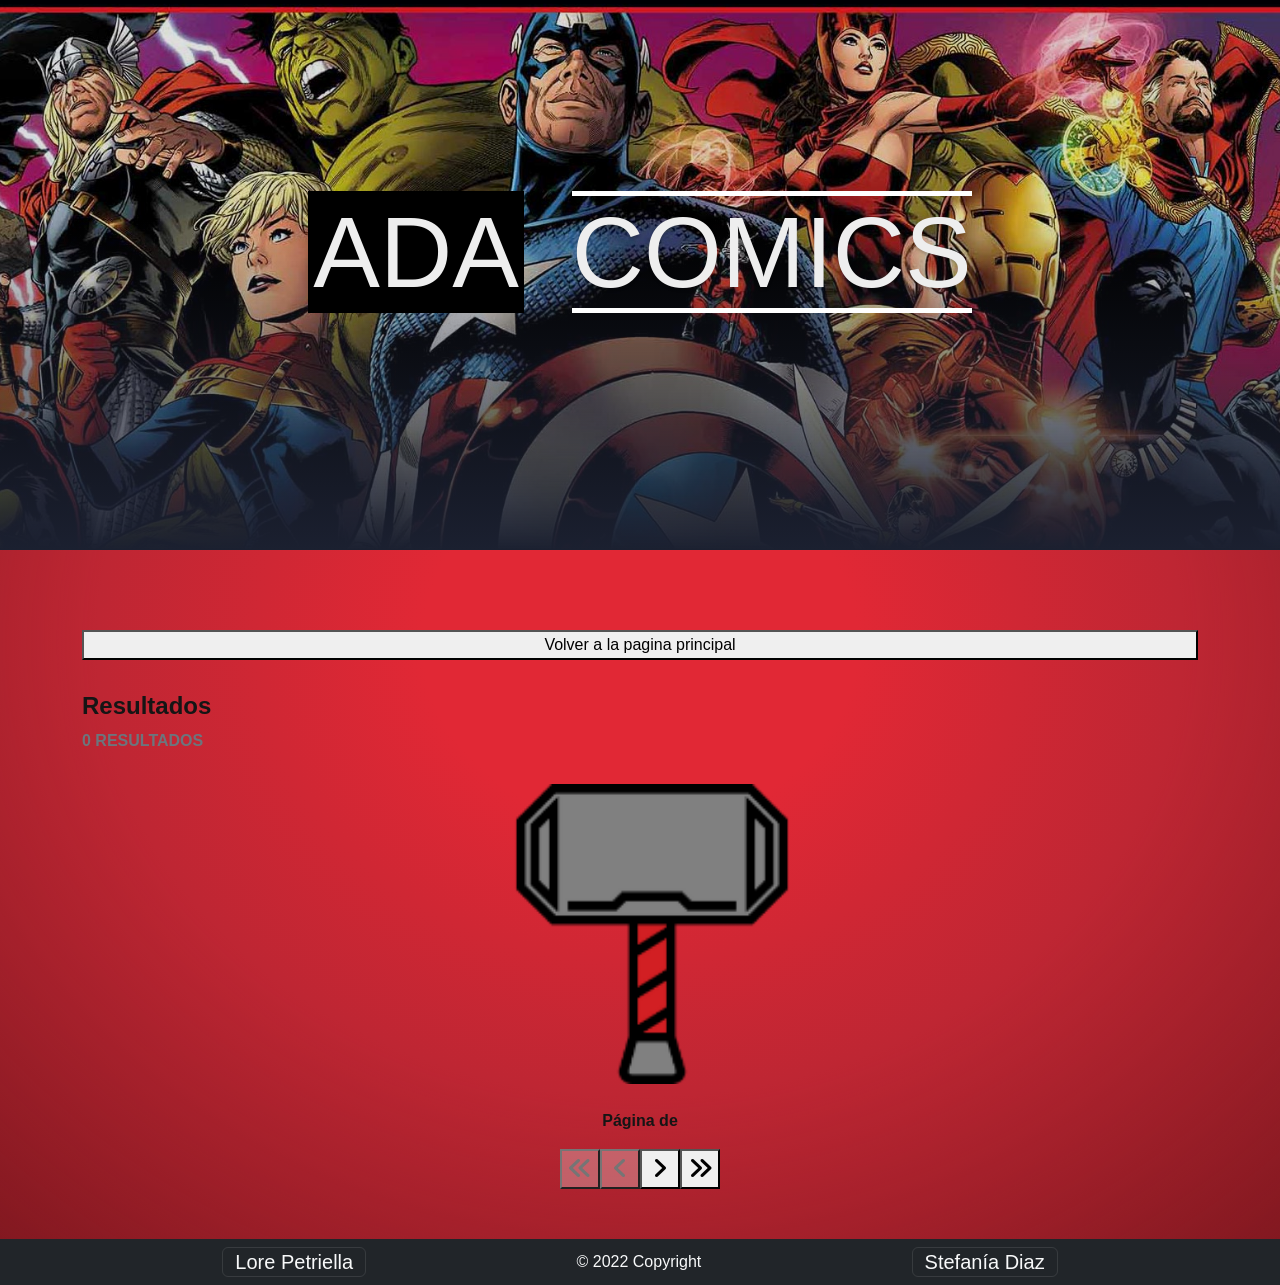
==== views/details.html @ 6af4c845 "Update/Subiendo repo" ====
<!DOCTYPE html>
<html lang="en">
  <head>
    <meta charset="UTF-8" />
    <meta http-equiv="X-UA-Compatible" content="IE=edge" />
    <meta name="viewport" content="width=device-width, initial-scale=1.0" />
    <link
      href="https://cdn.jsdelivr.net/npm/bootstrap@5.2.1/dist/css/bootstrap.min.css"
      rel="stylesheet"
      integrity="sha384-iYQeCzEYFbKjA/T2uDLTpkwGzCiq6soy8tYaI1GyVh/UjpbCx/TYkiZhlZB6+fzT"
      crossorigin="anonymous"
    />
    <link
      rel="stylesheet"
      href="https://cdnjs.cloudflare.com/ajax/libs/font-awesome/6.1.1/css/all.min.css"
      integrity="sha512-KfkfwYDsLkIlwQp6LFnl8zNdLGxu9YAA1QvwINks4PhcElQSvqcyVLLD9aMhXd13uQjoXtEKNosOWaZqXgel0g=="
      crossorigin="anonymous"
      referrerpolicy="no-referrer"
    />
    <link
      rel="icon"
      type="image/png"
      sizes="16x16"
      href="assets/icons/favicon-16x16.png"
    />

    <link rel="stylesheet" href="../css/style.css" />
    <title></title>
  </head>
  <body id="body" class="principal">
    <!-- ******************************************
                       HEADER - BANNER
      ********************************************* -->
    <header class="header">
      <div class="banner">
        <div class="titulo">
          <h1>
            <span class="ada">ADA</span> <span class="comics">COMICS</span>
          </h1>
        </div>
      </div>
    </header>
    <!-- ******************************************
                    SECCIÓN PRINCIPAL
      ********************************************* -->
    <main class="main">
      <div class="container d-flex flex-column justify-content-center">
        <button id="back-btn" style="margin-bottom: 2rem;">
          Volver a la pagina principal
        </button>
        <!-- ******************************************
                    SECCIÓN COMICS
      ********************************************* -->
        <section id="section-comics" class="d-none">
          <img src="" alt="" class="comic-cover" />
          <div class="info-comic">
            <h4 class="fw-bold comic-title"></h4>
            <h5 class="fw-bold">Publicado:</h5>
            <p class="comic-release-date"></p>
            <h5 class="fw-bold">Guionistas:</h5>
            <p class="comic-writers"></p>
            <h5 class="fw-bold">Descripción:</h5>
            <p class="comic-description"></p>
          </div>
        </section>
        <!-- ******************************************
                    SECCIÓN PERSONAJES
      ********************************************* -->
        <section id="section-personajes" class="d-none">
          <img class="retrato-personaje character-img" src="" alt="" />
          <div class="info-personaje">
            <h4 class="fw-bold character-name"></h4>
            <p class="character-description"></p>
          </div>
        </section>
        <!-- ******************************************
                    SECCIÓN RESULTADOS
      ********************************************* -->
        <section>
          <div class="d-flex flex-column justify-content-center">
            <div class="resultados-info">
              <h4 class="fw-bold" id="results-title">Resultados</h4>
              <div id="results-counter" class="fs-6 text-secondary fw-bold">
                <p class="results-count">
                  <span class="results-number">0</span> RESULTADOS
                </p>
              </div>
              <div id="card-group" class="cards"></div>
            </div>
          </div>
        </section>
      <!-- ******************************************
                       LOADER
      ********************************************* -->
        <div class="loader-container">
          <img src="../assets/icons/Hammer.png" class="ld ld-flip-h thor" alt="" />
        </div>
      <!-- ******************************************
                    PAGINADOR
      ********************************************* -->
        <div class="container-paginador d-flex justify-content-center">
          <p class="fw-bold">
            Página <span id="current-page"></span> de
            <span id="total-pages"></span>
          </p>
        </div>
        <div class="pagination">
          <button id="first" type="button" class="first-page pagination-button" aria-label="Página previa" disabled="">
            <i class="fas fa-angle-double-left" aria-hidden="true"></i>
          </button>
          <button id="previous" type="button" class="previous-page pagination-button" aria-label="Página Anterior"
            disabled="">
            <i class="fas fa-angle-left" aria-hidden="true"></i>
          </button>
          <button id="next" type="button" class="next-page pagination-button" aria-label="Siguiente Página">
            <i class="fas fa-angle-right" aria-hidden="true"></i>
          </button>
          <button id="last" type="button" class="last-page pagination-button" aria-label="Última página">
            <i class="fas fa-angle-double-right" aria-hidden="true"></i>
          </button>
        </div>
      </div>
    </main>
    <!-- ******************************************
                         FOOTER
      ********************************************* -->
    <footer id="footer" class="page-footer footer-bg">
      <div class="collapse" id="navbarToggleExternalContent">
        <div class="bg-dark p-4">
          <div class="container">
            <div class="row d-flex justify-content-between">
              <div class="col-12">
                <section id="contact-lore" class="d-flex justify-content-evenly">
                  <a class="text-lighten-4 right text-light" href="https://github.com/LorePetriella" target="_blank"
                    data-message="Enlace a GitHub">
                    <i id="lore-github" class="fa-brands fa-github fa-2xl line-height-icon text-light"
                      aria-hidden="true"></i>
                  </a>
                  <a class="text-lighten-4 right text-light" href="https://www.linkedin.com/in/lorepetriella/"
                    target="_blank" data-message="Enlace a Linkedin">
                    <i id="lore-linkedin" class="fa-brands fa-linkedin fa-2xl line-height-icon text-light"
                      aria-hidden="true"></i>
                  </a>
                </section>
              </div>
              <div class="col-12">
                <section id="contact-stefa" class="d-flex justify-content-evenly">
                  <a class="text-lighten-4 right text-light" href="https://github.com/StefaniaDiazV" target="_blank"
                    data-message="Enlace a GitHub">
                    <i id="stefa-github" class="fa-brands fa-github fa-2xl line-height-icon text-light"
                      aria-hidden="true"></i>
                  </a>
                  <a class="text-lighten-4 right text-light" href="https://www.linkedin.com/in/stefania-diaz-valencia" target="_blank" data-message="Enlace a Linkedin">
                    <i id="stefa-linkedin" class="fa-brands fa-linkedin fa-2xl line-height-icon text-light"
                      aria-hidden="true"></i>
                  </a>
                </section>
              </div>
            </div>
          </div>
        </div>
      </div>
      <nav class="navbar navbar-dark bg-dark">
        <div class="container-fluid justify-content-evenly">
          <button id="lore" class="navbar-toggler" type="button" data-bs-toggle="collapse"
            data-bs-target="#navbarToggleExternalContent" aria-controls="navbarToggleExternalContent"
            aria-expanded="false" aria-label="Toggle navigation">
            <span class="text-light">Lore Petriella</span>
          </button>
          <span class="text-light">© 2022 Copyright</span>
          <button id="stefa" class="navbar-toggler" type="button" data-bs-toggle="collapse"
            data-bs-target="#navbarToggleExternalContent" aria-controls="navbarToggleExternalContent"
            aria-expanded="false" aria-label="Toggle navigation">
            <span class="text-light">Stefanía Diaz</span>
          </button>
        </div>
      </nav>
    </footer>
    <script
      src="https://kit.fontawesome.com/4943010bed.js"
      crossorigin="anonymous"
    ></script>
    <script
      src="https://code.jquery.com/jquery-3.6.0.min.js"
      integrity="sha256-/xUj+3OJU5yExlq6GSYGSHk7tPXikynS7ogEvDej/m4="
      crossorigin="anonymous"
    ></script>

    <script
      src="https://cdn.jsdelivr.net/npm/bootstrap@5.2.1/dist/js/bootstrap.bundle.min.js"
      integrity="sha384-u1OknCvxWvY5kfmNBILK2hRnQC3Pr17a+RTT6rIHI7NnikvbZlHgTPOOmMi466C8"
      crossorigin="anonymous"
    ></script> 
     
    <script src="../js/global.js"></script>
    <script src="../api/comics.js"></script>
    <script src="../api/characters.js"></script>
    <script src="../js/details.js"></script>
  </body>
</html>
---- css/style.css ----
@keyframes grow {
  0% {
    transform: scale(1) translateY(0px);
  }
  52% {
    transform: scale(1.1) translateY(-10px);
  }
}
@keyframes slide-out-X {
  100% {
    transform: translateX(0);
  }
}
@keyframes slide-out-Y {
  100% {
    transform: translateY(0);
  }
}
@keyframes show-text {
  100% {
    color: #fff;
  }
}
@keyframes shrink {
  100% {
    transform: scale(0.8);
  }
}
@keyframes tighten-vinette {
  100% {
    background-size: 120%;
  }
}
@keyframes fade-down {
  0% {
    transform: translateY(-2rem);
    opacity: 0;
  }
  100% {
    transform: translateY(0);
    opacity: 0.5;
  }
}
@keyframes fade-out {
  100% {
    opacity: 0;
  }
}
@keyframes flicker-images {
  0% {
    background-image: url("https://i.ytimg.com/vi/lhgrYaBmplY/maxresdefault.jpg");
  }
  10% {
    background-image: url("https://doomrocket.com/wp-content/uploads/2014/08/IMG_4527.png");
  }
  20% {
    background-image: url("https://www.nerdmuch.com/wp-content/uploads/2016/02/funny-deadpool.jpg");
  }
  30% {
    background-image: url("https://i.pinimg.com/736x/b4/e0/d5/b4e0d51ab9af14198f733ca582d06794--geek-things-geek-art.jpg");
  }
  40% {
    background-image: url("https://images.fastcompany.net/image/upload/w_1280,f_auto,q_auto,fl_lossy/fc/3025621-poster-p-1-ka-pow-marvel-opens-massive-comic-book-images-archive-and-api-to-fans-developers.jpg");
  }
  50% {
    background-image: url("http://nerdist.com/wp-content/uploads/2015/03/captain-america-iron-man-civil-war-1024x597.jpg");
  }
  60% {
    background-image: url("https://geekreply.com/wp-content/uploads/2015/05/watchmen.jpg");
  }
  70% {
    background-image: url("http://cdn.playbuzz.com/cdn/3c096341-2a6c-4ae6-bb76-3973445cfbcf/6b938520-4962-403a-9ce3-7bf298918cad.jpg");
  }
  80% {
    background-image: url("http://cdn.wegotthiscovered.com/wp-content/uploads/2016/05/Storm-and-Black-Panther-marriage.jpg");
  }
  90% {
    background-image: url("https://am21.akamaized.net/tms/cnt/uploads/2014/01/Black-Widow-70s-Suit-3-580x270.jpg");
  }
  100% {
    background-image: url("https://i.ytimg.com/vi/lhgrYaBmplY/maxresdefault.jpg");
  }
}
@keyframes ld-flip-h {
  0%, 100% {
    animation-timing-function: cubic-bezier(0.5, 0, 1, 0.5);
  }
  0% {
    transform: rotateY(0deg);
  }
  50% {
    transform: rotateY(1800deg);
    animation-timing-function: cubic-bezier(0, 0.5, 0.5, 1);
  }
  100% {
    transform: rotateY(3600deg);
  }
}
.header {
  margin-bottom: 5rem;
}
.header .banner {
  width: 100%;
  position: relative;
  overflow: hidden;
  display: flex;
  flex-wrap: wrap;
  justify-content: center;
  align-items: flex-start;
  align-content: flex-start;
  height: 70vh;
  max-height: 550px;
  min-width: 300px;
  color: #eee;
}
.header .banner:after {
  content: "";
  width: 100%;
  height: 100%;
  position: absolute;
  bottom: 0;
  left: 0;
  z-index: -1;
  background: linear-gradient(to bottom, rgba(0, 0, 0, 0.12) 40%, rgb(27, 32, 48) 100%);
}
.header .banner:before {
  content: "";
  width: 100%;
  height: 150%;
  position: absolute;
  top: -49px;
  left: 0;
  -webkit-backface-visibility: hidden;
  -webkit-transform: translateZ(0);
  backface-visibility: hidden;
  scale: 1, 1;
  transform: translateZ(0);
  background: #1b2030 url("/assets/img/marvel-legacy-header.jpg") 50% -50% no-repeat;
  background-size: cover;
  background-attachment: fixed;
  animation: grow 60s linear 10ms infinite;
  transition: all 0.4s ease-in-out;
  z-index: -2;
}
.header .banner .titulo {
  flex: 0 0 auto;
  width: 100%;
  padding-top: 15%;
  text-align: center;
  text-shadow: 0 2px 3px rgba(0, 0, 0, 0.2);
  font-family: Impact, Haettenschweiler, "Arial Narrow Bold", sans-serif;
}
.header .banner .titulo h1 {
  flex-wrap: wrap-reverse;
  font-size: 100px;
}
.header .banner .titulo h1 .ada {
  border: 5px solid black;
  background-color: black;
}
.header .banner .titulo h1 .comics {
  border-top: 5px solid white;
  border-bottom: 5px solid white;
  margin-left: 20px;
}

.margen-derecho {
  margin-right: 10px;
}

.estilo-focus {
  width: auto;
}
.estilo-focus:focus {
  border-color: rgb(141, 140, 140);
  box-shadow: 0 0 0 0.2rem rgba(16, 15, 15, 0.25);
}

.margen-inferior-nav {
  margin-bottom: 4rem;
}

.box-btn-buscar {
  margin-left: 5px;
}
@media (max-width: 900px) {
  .box-btn-buscar {
    width: 100%;
    margin-left: 0;
  }
}

#section-comics {
  display: flex;
  flex-direction: row;
  margin-bottom: 3.5rem;
}
#section-comics .comic-portada {
  max-width: 22rem;
}
#section-comics .info-comic {
  margin-left: 1%;
}
@media (max-width: 900px) {
  #section-comics .info-comic {
    margin-top: 3rem;
    margin-left: 0;
  }
}
@media (max-width: 900px) {
  #section-comics {
    flex-direction: column;
  }
}

.comic-cover {
  max-width: 350px;
  margin-right: 50px;
}

#section-personajes {
  display: flex;
  flex-direction: row;
  margin-bottom: 3.5rem;
}
#section-personajes .retrato-personaje {
  max-width: 22rem;
}
#section-personajes .info-personaje {
  margin-left: 4%;
}
@media (max-width: 900px) {
  #section-personajes .info-personaje {
    margin-left: 0%;
    margin-top: 2rem;
  }
}
@media (max-width: 900px) {
  #section-personajes {
    flex-direction: column;
  }
}

.card-personaje {
  width: 180px;
  overflow: hidden;
}
.card-personaje .imagen {
  z-index: 0;
  width: 100%;
  height: 100%;
}
.card-personaje .nombre-personaje {
  background-color: black;
  z-index: 1;
  height: 140px;
}
.card-personaje:hover .imagen {
  transform: scale(1.2);
  transition-duration: 0.6s;
}
.card-personaje:hover .nombre-personaje {
  background-color: #dc3545;
}

img {
  width: 100%;
  height: 100%;
}

.resultados-info {
  margin-bottom: 1rem;
}

.body {
  display: flex;
  min-height: 100vh;
  flex-direction: column;
}
.body .main {
  flex: 1 0 auto;
}
.body .footer-bg {
  background-color: black;
  color: #fff;
  padding-top: 20px;
}

body {
  margin: 0;
  background-color: #e12835;
  background-image: radial-gradient(#e12835 20%, #be2633 50%, rgba(0, 0, 0, 0.5) 100%);
  background-size: 120%;
  background-position: center;
  font-family: "Barlow Condensed", sans-serif;
  animation: tighten-vinette ease-out 1800ms forwards;
}

.images {
  pointer-events: none;
  height: 100vh;
  top: 0;
  bottom: 0;
  right: 0;
  left: 0;
  position: absolute;
  opacity: 0.6;
  z-index: 20;
  background-size: cover;
  background-position: center;
  background-repeat: none;
  background-image: url("https://static.comicvine.com/uploads/original/11124/111240517/4986890-4700382785-29908.jpg");
}

.wrapper {
  height: 100vh;
  display: flex;
  align-items: center;
  justify-content: center;
}

.logo {
  cursor: pointer;
  text-align: center;
}
.logo:hover .restart {
  opacity: 0.8;
}

.restart {
  color: #fff;
  margin-top: 20px;
  font-size: 1.5rem;
  text-transform: uppercase;
  letter-spacing: -0.08rem;
  transition: opacity 150ms linear;
}

.name {
  position: relative;
  color: #fff;
  text-transform: uppercase;
  letter-spacing: -0.2rem;
  font-size: 5rem;
  margin: 0.05rem 0.05rem 0.5rem;
  padding: 0 0.4rem;
  display: inline-block;
  z-index: 10;
  font-weight: 800;
  transform: translateX(95px);
}
.name:before {
  z-index: -10;
  content: "";
  display: block;
  background-color: #e12835;
  border: solid rgba(255, 255, 255, 0.2) 1px;
  height: 100%;
  width: 100%;
  position: absolute;
  top: 0;
  left: 0;
}

.surname {
  position: relative;
  color: #fff;
  text-transform: uppercase;
  letter-spacing: -0.2rem;
  font-size: 5rem;
  margin: 0.05rem 0.05rem 0.5rem;
  padding: 0 0.4rem;
  display: inline-block;
  font-weight: 500;
  letter-spacing: -0.3rem;
  transform: translateX(-95px);
}
.surname:after {
  content: "";
  display: block;
  height: 3px;
  position: absolute;
  background-color: #fff;
  display: block;
  left: 0.4rem;
  right: 0.4rem;
  bottom: 0;
}
.surname:before {
  content: "";
  display: block;
  height: 3px;
  position: absolute;
  background-color: #fff;
  display: block;
  left: 0.4rem;
  right: 0.4rem;
  top: 0;
}

.wrapper.run-animation {
  animation: shrink ease-out 4800ms forwards 600ms;
}
.wrapper.run-animation .name {
  transform: translateX(95px);
  animation: slide-out-X 750ms ease forwards;
}
.wrapper.run-animation .surname {
  transform: translateX(-95px);
  color: transparent;
  animation: slide-out-X 750ms ease forwards, show-text 300ms linear forwards 1500ms;
}
.wrapper.run-animation .surname:before {
  transform: translateY(2.9rem);
  animation: slide-out-Y 300ms ease forwards 750ms;
}
.wrapper.run-animation .surname:after {
  transform: translateY(-2.9rem);
  animation: slide-out-Y 300ms ease forwards 750ms;
}
.wrapper.run-animation .restart {
  opacity: 0;
  animation: fade-down 1200ms ease 3600ms forwards;
}
.wrapper.run-animation ~ .images {
  animation: flicker-images 1500ms 2 steps(1, end), fade-out 4500ms forwards;
}

.pagination {
  display: flex;
  justify-content: center;
  margin-bottom: 50px;
}

.pagination-button {
  width: 40px;
  height: 40px;
  cursor: pointer;
  display: flex;
  justify-content: center;
  align-items: center;
  font-size: 25px;
}
.pagination-button:disabled {
  color: #757575;
  border-color: #757575;
}

.cards {
  display: flex;
  flex-wrap: wrap;
  margin-top: 40px;
  min-height: 300px;
}

.comic {
  width: calc(20% - 20px);
  margin: 0 10px 40px;
  cursor: pointer;
  display: flex;
  flex-direction: column;
}
.comic:focus {
  outline: 0;
}
.comic:focus .comic-thumbnail {
  transform: translateY(-10px);
}
.comic:focus .comic-title {
  color: #ed1d23;
}
.comic:hover .comic-thumbnail {
  transform: translateY(-10px);
}
.comic:hover .comic-title {
  color: #ed1d23;
}
.comic .comic-title {
  font-size: 14px;
  transition: 0.2s;
  height: 64px;
  margin-top: 25px;
  font-weight: bold;
}

.comic-thumbnail {
  height: 100%;
  box-shadow: 0 26px 24px -16px rgba(0, 0, 0, 0.4);
  margin-bottom: 20px;
  transform: translateY(0);
  transition: 0.2s;
}

.comic-img-container {
  flex-grow: 1;
}

.loader-container {
  display: flex;
  align-items: center;
  justify-content: center;
  width: 100%;
  height: 100%;
  top: 0;
  position: absolute;
  background-size: cover;
  background-position: absolute;
}
.loader-container .thor {
  transform: translateZ(1px);
  width: 300px;
  height: 300px;
  margin: 8px;
  background: transparent;
  animation: ld-flip-h 2.4s cubic-bezier(0, 0.2, 0.8, 1) infinite;
}

* {
  box-sizing: border-box;
  position: relative;
}

.principal {
  color: #151515;
}
.principal .main {
  flex-grow: 1;
}

input:focus {
  outline-color: #ed1d23;
}

select:focus {
  outline-color: #ed1d23;
}

button:focus {
  outline-color: #ed1d23;
}
button:not(:disabled):hover {
  background-color: #ed1d23;
}

/*# sourceMappingURL=style.css.map */
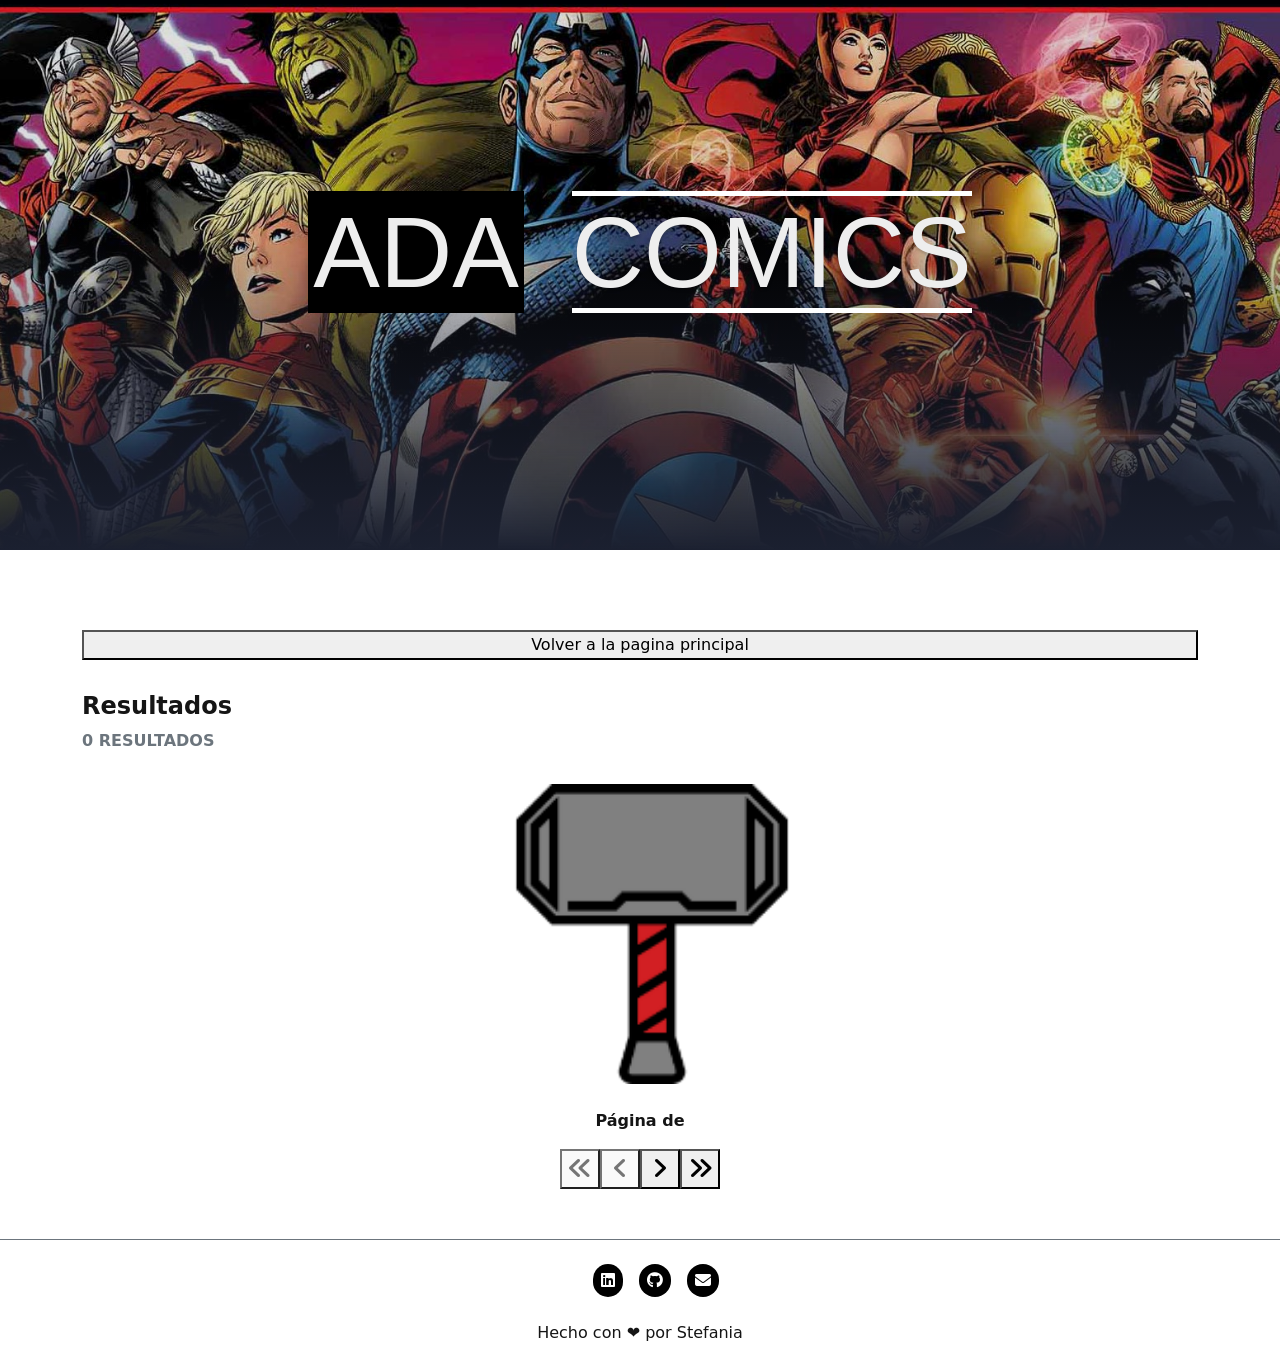
==== commit 255d267d: "Update/Estilando footer" ====
--- a/views/details.html
+++ b/views/details.html
@@ -124,58 +124,28 @@
     <!-- ******************************************
                          FOOTER
       ********************************************* -->
-    <footer id="footer" class="page-footer footer-bg">
-      <div class="collapse" id="navbarToggleExternalContent">
-        <div class="bg-dark p-4">
-          <div class="container">
-            <div class="row d-flex justify-content-between">
-              <div class="col-12">
-                <section id="contact-lore" class="d-flex justify-content-evenly">
-                  <a class="text-lighten-4 right text-light" href="https://github.com/LorePetriella" target="_blank"
-                    data-message="Enlace a GitHub">
-                    <i id="lore-github" class="fa-brands fa-github fa-2xl line-height-icon text-light"
-                      aria-hidden="true"></i>
-                  </a>
-                  <a class="text-lighten-4 right text-light" href="https://www.linkedin.com/in/lorepetriella/"
-                    target="_blank" data-message="Enlace a Linkedin">
-                    <i id="lore-linkedin" class="fa-brands fa-linkedin fa-2xl line-height-icon text-light"
-                      aria-hidden="true"></i>
-                  </a>
-                </section>
-              </div>
-              <div class="col-12">
-                <section id="contact-stefa" class="d-flex justify-content-evenly">
-                  <a class="text-lighten-4 right text-light" href="https://github.com/StefaniaDiazV" target="_blank"
-                    data-message="Enlace a GitHub">
-                    <i id="stefa-github" class="fa-brands fa-github fa-2xl line-height-icon text-light"
-                      aria-hidden="true"></i>
-                  </a>
-                  <a class="text-lighten-4 right text-light" href="https://www.linkedin.com/in/stefania-diaz-valencia" target="_blank" data-message="Enlace a Linkedin">
-                    <i id="stefa-linkedin" class="fa-brands fa-linkedin fa-2xl line-height-icon text-light"
-                      aria-hidden="true"></i>
-                  </a>
-                </section>
-              </div>
-            </div>
-          </div>
-        </div>
+      <footer id="footer" class="border-top border-secondary border-1">
+        <div class="social-media d-flex justify-content-center">
+        <ul>
+          <li>
+            <a aria-label="link de linkedin" href="https://www.linkedin.com/in/stefania-diaz-valencia" target="_blank">
+              <i class="fa-brands fa-linkedin iconos-footer"></i>
+            </a>
+          </li>
+          <li>
+            <a aria-label="link de github" href="https://github.com/StefaniaDiazV" target="_blank">
+            <i class="fa-brands fa-github iconos-footer"></i>
+            </a>
+          </li>
+          <li>
+            <a aria-label="link al correo electronico href="mailto:stefaniadiazvalencia@gmail.com" target="_blank" >
+              <i class="fa-solid fa-envelope iconos-footer"></i>
+            </a>
+          </li>
+        </ul>
       </div>
-      <nav class="navbar navbar-dark bg-dark">
-        <div class="container-fluid justify-content-evenly">
-          <button id="lore" class="navbar-toggler" type="button" data-bs-toggle="collapse"
-            data-bs-target="#navbarToggleExternalContent" aria-controls="navbarToggleExternalContent"
-            aria-expanded="false" aria-label="Toggle navigation">
-            <span class="text-light">Lore Petriella</span>
-          </button>
-          <span class="text-light">© 2022 Copyright</span>
-          <button id="stefa" class="navbar-toggler" type="button" data-bs-toggle="collapse"
-            data-bs-target="#navbarToggleExternalContent" aria-controls="navbarToggleExternalContent"
-            aria-expanded="false" aria-label="Toggle navigation">
-            <span class="text-light">Stefanía Diaz</span>
-          </button>
-        </div>
-      </nav>
-    </footer>
+        <p>Hecho con ❤️ por Stefania</p>
+      </footer>
     <script
       src="https://kit.fontawesome.com/4943010bed.js"
       crossorigin="anonymous"
--- a/css/style.css
+++ b/css/style.css
@@ -164,335 +164,30 @@
   margin-left: 20px;
 }
 
-.margen-derecho {
-  margin-right: 10px;
-}
-
-.estilo-focus {
-  width: auto;
-}
-.estilo-focus:focus {
-  border-color: rgb(141, 140, 140);
-  box-shadow: 0 0 0 0.2rem rgba(16, 15, 15, 0.25);
-}
-
-.margen-inferior-nav {
-  margin-bottom: 4rem;
-}
-
-.box-btn-buscar {
-  margin-left: 5px;
-}
-@media (max-width: 900px) {
-  .box-btn-buscar {
-    width: 100%;
-    margin-left: 0;
-  }
-}
-
-#section-comics {
+footer {
+  padding-top: 1rem;
+  display: flex;
+  flex-direction: column;
+  justify-content: center;
+  align-items: center;
+}
+footer .social-media ul {
   display: flex;
   flex-direction: row;
-  margin-bottom: 3.5rem;
-}
-#section-comics .comic-portada {
-  max-width: 22rem;
-}
-#section-comics .info-comic {
-  margin-left: 1%;
-}
-@media (max-width: 900px) {
-  #section-comics .info-comic {
-    margin-top: 3rem;
-    margin-left: 0;
-  }
-}
-@media (max-width: 900px) {
-  #section-comics {
-    flex-direction: column;
-  }
-}
-
-.comic-cover {
-  max-width: 350px;
-  margin-right: 50px;
-}
-
-#section-personajes {
-  display: flex;
-  flex-direction: row;
-  margin-bottom: 3.5rem;
-}
-#section-personajes .retrato-personaje {
-  max-width: 22rem;
-}
-#section-personajes .info-personaje {
-  margin-left: 4%;
-}
-@media (max-width: 900px) {
-  #section-personajes .info-personaje {
-    margin-left: 0%;
-    margin-top: 2rem;
-  }
-}
-@media (max-width: 900px) {
-  #section-personajes {
-    flex-direction: column;
-  }
-}
-
-.card-personaje {
-  width: 180px;
-  overflow: hidden;
-}
-.card-personaje .imagen {
-  z-index: 0;
-  width: 100%;
-  height: 100%;
-}
-.card-personaje .nombre-personaje {
+}
+footer .social-media ul li {
+  list-style: none;
+  margin: 0.5rem;
+  padding: 0.3rem 0.5rem;
+  border-radius: 2rem;
   background-color: black;
-  z-index: 1;
-  height: 140px;
-}
-.card-personaje:hover .imagen {
+}
+footer .social-media ul li:hover {
   transform: scale(1.2);
   transition-duration: 0.6s;
 }
-.card-personaje:hover .nombre-personaje {
-  background-color: #dc3545;
-}
-
-img {
-  width: 100%;
-  height: 100%;
-}
-
-.resultados-info {
-  margin-bottom: 1rem;
-}
-
-.body {
-  display: flex;
-  min-height: 100vh;
-  flex-direction: column;
-}
-.body .main {
-  flex: 1 0 auto;
-}
-.body .footer-bg {
-  background-color: black;
-  color: #fff;
-  padding-top: 20px;
-}
-
-body {
-  margin: 0;
-  background-color: #e12835;
-  background-image: radial-gradient(#e12835 20%, #be2633 50%, rgba(0, 0, 0, 0.5) 100%);
-  background-size: 120%;
-  background-position: center;
-  font-family: "Barlow Condensed", sans-serif;
-  animation: tighten-vinette ease-out 1800ms forwards;
-}
-
-.images {
-  pointer-events: none;
-  height: 100vh;
-  top: 0;
-  bottom: 0;
-  right: 0;
-  left: 0;
-  position: absolute;
-  opacity: 0.6;
-  z-index: 20;
-  background-size: cover;
-  background-position: center;
-  background-repeat: none;
-  background-image: url("https://static.comicvine.com/uploads/original/11124/111240517/4986890-4700382785-29908.jpg");
-}
-
-.wrapper {
-  height: 100vh;
-  display: flex;
-  align-items: center;
-  justify-content: center;
-}
-
-.logo {
-  cursor: pointer;
-  text-align: center;
-}
-.logo:hover .restart {
-  opacity: 0.8;
-}
-
-.restart {
-  color: #fff;
-  margin-top: 20px;
-  font-size: 1.5rem;
-  text-transform: uppercase;
-  letter-spacing: -0.08rem;
-  transition: opacity 150ms linear;
-}
-
-.name {
-  position: relative;
-  color: #fff;
-  text-transform: uppercase;
-  letter-spacing: -0.2rem;
-  font-size: 5rem;
-  margin: 0.05rem 0.05rem 0.5rem;
-  padding: 0 0.4rem;
-  display: inline-block;
-  z-index: 10;
-  font-weight: 800;
-  transform: translateX(95px);
-}
-.name:before {
-  z-index: -10;
-  content: "";
-  display: block;
-  background-color: #e12835;
-  border: solid rgba(255, 255, 255, 0.2) 1px;
-  height: 100%;
-  width: 100%;
-  position: absolute;
-  top: 0;
-  left: 0;
-}
-
-.surname {
-  position: relative;
-  color: #fff;
-  text-transform: uppercase;
-  letter-spacing: -0.2rem;
-  font-size: 5rem;
-  margin: 0.05rem 0.05rem 0.5rem;
-  padding: 0 0.4rem;
-  display: inline-block;
-  font-weight: 500;
-  letter-spacing: -0.3rem;
-  transform: translateX(-95px);
-}
-.surname:after {
-  content: "";
-  display: block;
-  height: 3px;
-  position: absolute;
-  background-color: #fff;
-  display: block;
-  left: 0.4rem;
-  right: 0.4rem;
-  bottom: 0;
-}
-.surname:before {
-  content: "";
-  display: block;
-  height: 3px;
-  position: absolute;
-  background-color: #fff;
-  display: block;
-  left: 0.4rem;
-  right: 0.4rem;
-  top: 0;
-}
-
-.wrapper.run-animation {
-  animation: shrink ease-out 4800ms forwards 600ms;
-}
-.wrapper.run-animation .name {
-  transform: translateX(95px);
-  animation: slide-out-X 750ms ease forwards;
-}
-.wrapper.run-animation .surname {
-  transform: translateX(-95px);
-  color: transparent;
-  animation: slide-out-X 750ms ease forwards, show-text 300ms linear forwards 1500ms;
-}
-.wrapper.run-animation .surname:before {
-  transform: translateY(2.9rem);
-  animation: slide-out-Y 300ms ease forwards 750ms;
-}
-.wrapper.run-animation .surname:after {
-  transform: translateY(-2.9rem);
-  animation: slide-out-Y 300ms ease forwards 750ms;
-}
-.wrapper.run-animation .restart {
-  opacity: 0;
-  animation: fade-down 1200ms ease 3600ms forwards;
-}
-.wrapper.run-animation ~ .images {
-  animation: flicker-images 1500ms 2 steps(1, end), fade-out 4500ms forwards;
-}
-
-.pagination {
-  display: flex;
-  justify-content: center;
-  margin-bottom: 50px;
-}
-
-.pagination-button {
-  width: 40px;
-  height: 40px;
-  cursor: pointer;
-  display: flex;
-  justify-content: center;
-  align-items: center;
-  font-size: 25px;
-}
-.pagination-button:disabled {
-  color: #757575;
-  border-color: #757575;
-}
-
-.cards {
-  display: flex;
-  flex-wrap: wrap;
-  margin-top: 40px;
-  min-height: 300px;
-}
-
-.comic {
-  width: calc(20% - 20px);
-  margin: 0 10px 40px;
-  cursor: pointer;
-  display: flex;
-  flex-direction: column;
-}
-.comic:focus {
-  outline: 0;
-}
-.comic:focus .comic-thumbnail {
-  transform: translateY(-10px);
-}
-.comic:focus .comic-title {
-  color: #ed1d23;
-}
-.comic:hover .comic-thumbnail {
-  transform: translateY(-10px);
-}
-.comic:hover .comic-title {
-  color: #ed1d23;
-}
-.comic .comic-title {
-  font-size: 14px;
-  transition: 0.2s;
-  height: 64px;
-  margin-top: 25px;
-  font-weight: bold;
-}
-
-.comic-thumbnail {
-  height: 100%;
-  box-shadow: 0 26px 24px -16px rgba(0, 0, 0, 0.4);
-  margin-bottom: 20px;
-  transform: translateY(0);
-  transition: 0.2s;
-}
-
-.comic-img-container {
-  flex-grow: 1;
+footer .social-media ul li i {
+  color: white;
 }
 
 .loader-container {
@@ -515,6 +210,198 @@
   animation: ld-flip-h 2.4s cubic-bezier(0, 0.2, 0.8, 1) infinite;
 }
 
+.margen-derecho {
+  margin-right: 10px;
+}
+
+.estilo-focus {
+  width: auto;
+}
+.estilo-focus:focus {
+  border-color: rgb(141, 140, 140);
+  box-shadow: 0 0 0 0.2rem rgba(16, 15, 15, 0.25);
+}
+
+.margen-inferior-nav {
+  margin-bottom: 4rem;
+}
+
+.box-btn-buscar {
+  margin-left: 5px;
+}
+@media (max-width: 900px) {
+  .box-btn-buscar {
+    width: 100%;
+    margin-left: 0;
+  }
+}
+
+.pagination {
+  display: flex;
+  justify-content: center;
+  margin-bottom: 50px;
+}
+
+.pagination-button {
+  width: 40px;
+  height: 40px;
+  cursor: pointer;
+  display: flex;
+  justify-content: center;
+  align-items: center;
+  font-size: 25px;
+}
+.pagination-button:disabled {
+  color: #757575;
+  border-color: #757575;
+}
+
+input:focus {
+  outline-color: #ed1d23;
+}
+
+select:focus {
+  outline-color: #ed1d23;
+}
+
+button:focus {
+  outline-color: #ed1d23;
+}
+button:not(:disabled):hover {
+  background-color: #ed1d23;
+}
+
+#section-comics {
+  display: flex;
+  flex-direction: row;
+  margin-bottom: 3.5rem;
+}
+#section-comics .comic-portada {
+  max-width: 22rem;
+}
+#section-comics .info-comic {
+  margin-left: 1%;
+}
+@media (max-width: 900px) {
+  #section-comics .info-comic {
+    margin-top: 3rem;
+    margin-left: 0;
+  }
+}
+@media (max-width: 900px) {
+  #section-comics {
+    flex-direction: column;
+  }
+}
+
+.comic-cover {
+  max-width: 350px;
+  margin-right: 50px;
+}
+
+#section-personajes {
+  display: flex;
+  flex-direction: row;
+  margin-bottom: 3.5rem;
+}
+#section-personajes .retrato-personaje {
+  max-width: 22rem;
+}
+#section-personajes .info-personaje {
+  margin-left: 4%;
+}
+@media (max-width: 900px) {
+  #section-personajes .info-personaje {
+    margin-left: 0%;
+    margin-top: 2rem;
+  }
+}
+@media (max-width: 900px) {
+  #section-personajes {
+    flex-direction: column;
+  }
+}
+
+.card-personaje {
+  width: 180px;
+  overflow: hidden;
+}
+.card-personaje .imagen {
+  z-index: 0;
+  width: 100%;
+  height: 100%;
+}
+.card-personaje .nombre-personaje {
+  background-color: black;
+  z-index: 1;
+  height: 140px;
+}
+.card-personaje:hover .imagen {
+  transform: scale(1.2);
+  transition-duration: 0.6s;
+}
+.card-personaje:hover .nombre-personaje {
+  background-color: #dc3545;
+}
+
+img {
+  width: 100%;
+  height: 100%;
+}
+
+.resultados-info {
+  margin-bottom: 1rem;
+}
+
+.cards {
+  display: flex;
+  flex-wrap: wrap;
+  margin-top: 40px;
+  min-height: 300px;
+}
+
+.comic {
+  width: calc(20% - 20px);
+  margin: 0 10px 40px;
+  cursor: pointer;
+  display: flex;
+  flex-direction: column;
+}
+.comic:focus {
+  outline: 0;
+}
+.comic:focus .comic-thumbnail {
+  transform: translateY(-10px);
+}
+.comic:focus .comic-title {
+  color: #ed1d23;
+}
+.comic:hover .comic-thumbnail {
+  transform: translateY(-10px);
+}
+.comic:hover .comic-title {
+  color: #ed1d23;
+}
+.comic .comic-title {
+  font-size: 14px;
+  transition: 0.2s;
+  height: 64px;
+  margin-top: 25px;
+  font-weight: bold;
+}
+
+.comic-thumbnail {
+  height: 100%;
+  box-shadow: 0 26px 24px -16px rgba(0, 0, 0, 0.4);
+  margin-bottom: 20px;
+  transform: translateY(0);
+  transition: 0.2s;
+}
+
+.comic-img-container {
+  flex-grow: 1;
+}
+
 * {
   box-sizing: border-box;
   position: relative;
@@ -527,19 +414,4 @@
   flex-grow: 1;
 }
 
-input:focus {
-  outline-color: #ed1d23;
-}
-
-select:focus {
-  outline-color: #ed1d23;
-}
-
-button:focus {
-  outline-color: #ed1d23;
-}
-button:not(:disabled):hover {
-  background-color: #ed1d23;
-}
-
 /*# sourceMappingURL=style.css.map */
